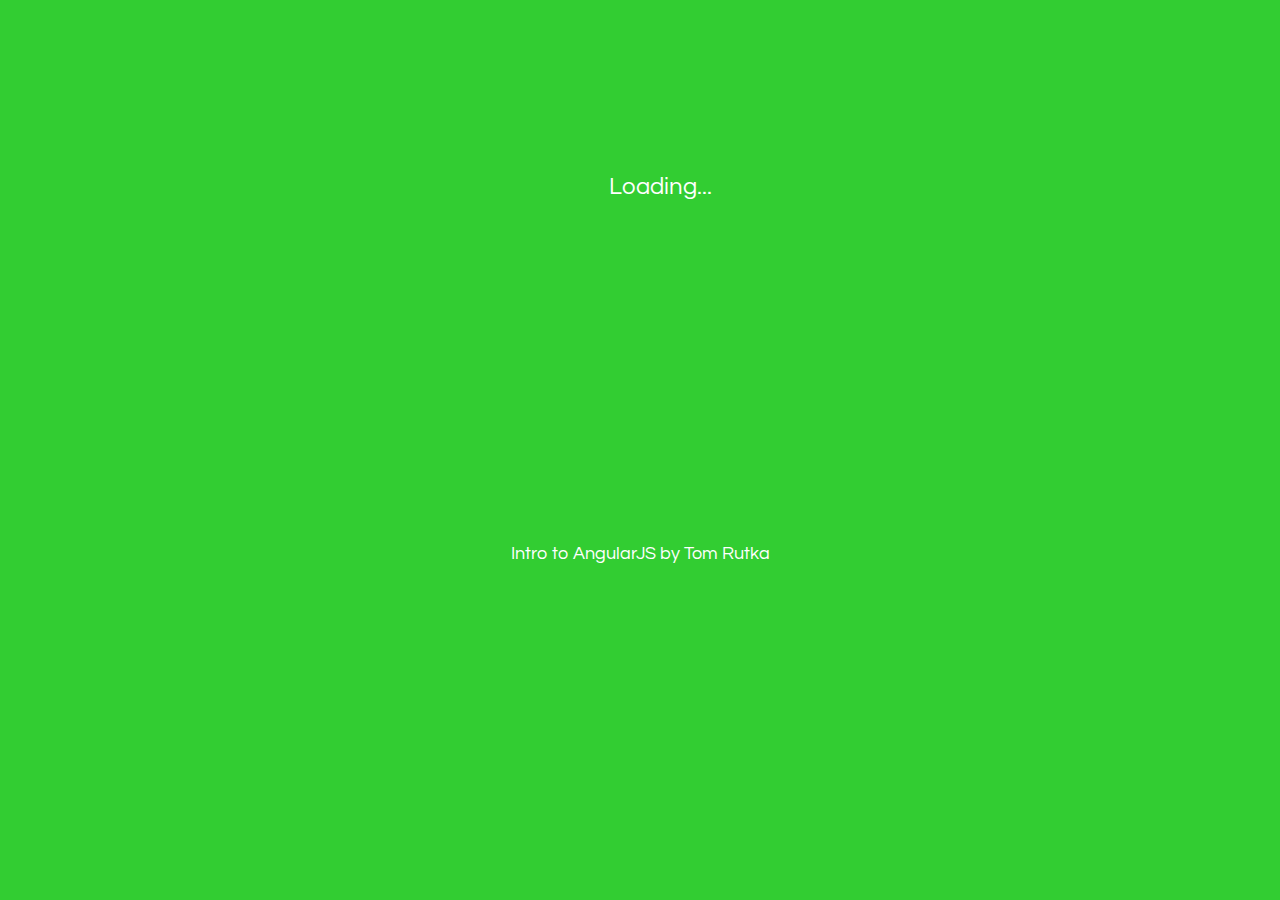
==== index.html @ 396d2c3d "first commit" ====
<!doctype html>
<html ng-app="myApp">
<head>
  <meta charset="utf-8">
  <title>Intro to AngularJS by Tom Rutka</title>
  <meta name="viewport" content="width=device-width, initial-scale=1.0">
	<script src="//code.angularjs.org/1.2.18/angular.min.js"></script>
	<script src="//code.angularjs.org/1.2.18/angular-route.min.js"></script>
	<script src="//code.angularjs.org/1.2.18/angular-animate.min.js"></script>
	<script type="text/javascript" src="js/app.js"></script>
	<script type="text/javascript" src="js/controller.js"></script>
	<link href='http://fonts.googleapis.com/css?family=Questrial' rel='stylesheet' type='text/css'>
	<link href='css/main.css' rel='stylesheet' type='text/css'>


</head>
<body>
	<div id="home" ng-view>Loading...</div>
	<footer>Intro to AngularJS by Tom Rutka</footer>
</body>
</html>
---- css/main.css ----
body {
    	margin: 0;
    	padding: 0;
    	width: 100%;
    	font-size: 24px;
    	background-color: limegreen;
    }
    html {
		font-family: 'Questrial', sans-serif;
		font-weight: 400; 
    }
    h1 {
    	font-size: 1.25em;
    }
    div, p, a{
    	font: verdana;
    	color: #FFF;
    	text-align: center;
    	text-decoration: none;
    }
    p {
    	font-size: 18px;
    }
    a {
    	font-size: 1.8em;
    	text-shadow: none;
    	-webkit-transition:0.5s all;
 		 transition:0.5s all;
    }
    a:hover {
		text-shadow: 2px 2px 4px #333;
    }
    h2 { 
    	font-size: 56px;
    }
    ul {
    	list-style: none;
    	line-height: 1.8em;
    }
	#home {
		display: block;
		margin: 0 auto;
		padding: 20px;
		min-height: 300px;
		margin-top: 12%;
		width: 100%;
		min-width: 400px;
	}
	button {
	  font-size: .8em;
	  -webkit-border-radius: 8;
	  -moz-border-radius: 8;
	  border-radius: 8px;
	  color: #FFF;
	  padding: 8px;
	  background: green;
	  text-shadow: 2px 2px 4px #333;
	  border: none;
	  border-bottom: solid black 4px;
	  text-decoration: none;
	}

	button.btn:hover {
		text-shadow:none;
	    text-decoration: none;
	}

	form {
		margin: 20px 0;
	}
	input {
		margin: 12px;
		background-color: limegreen;
		font-size: .8em;
		color: #fff;
		border: none;
	}
	input:active {
		border: none;
	}
	input.ng-valid {

	}
	input.ng-invalid.ng-dirty {
		-moz-box-shadow:      0 0 2px 2px gold;
		  -webkit-box-shadow: 0 0 2px 2px gold;
		  box-shadow:         0 0 2px 2px gold;
	}
	input#answer {
		background-color: limegreen;
		font-size: 1.8em;
		color: #fff;
		border: none;
	}
	.flip {
	  -webkit-transition:0.5s;
	  transition:0.5s;
	  margin-top: 0;
	}

	.flip-add {
	  margin-top: -50%;
	}

	.ng-enter, .ng-leave.ng-leave-active {
	  opacity:0;
	}
	.ng-leave, .ng-enter.ng-enter-active {
  	  opacity:1;
	}
	.ng-leave {
	   -webkit-transition:0.25s all;
 		 transition:0.25s all;
	}
	.ng-enter {
	   -webkit-transition:1s all;
 		 transition:1s all;

	}
footer {
	padding-top: 50px;
	display: block;
	text-align: center;
	width: 400px;
	color: #fff;
	margin: 0 auto;
	font-size: 18px;
}
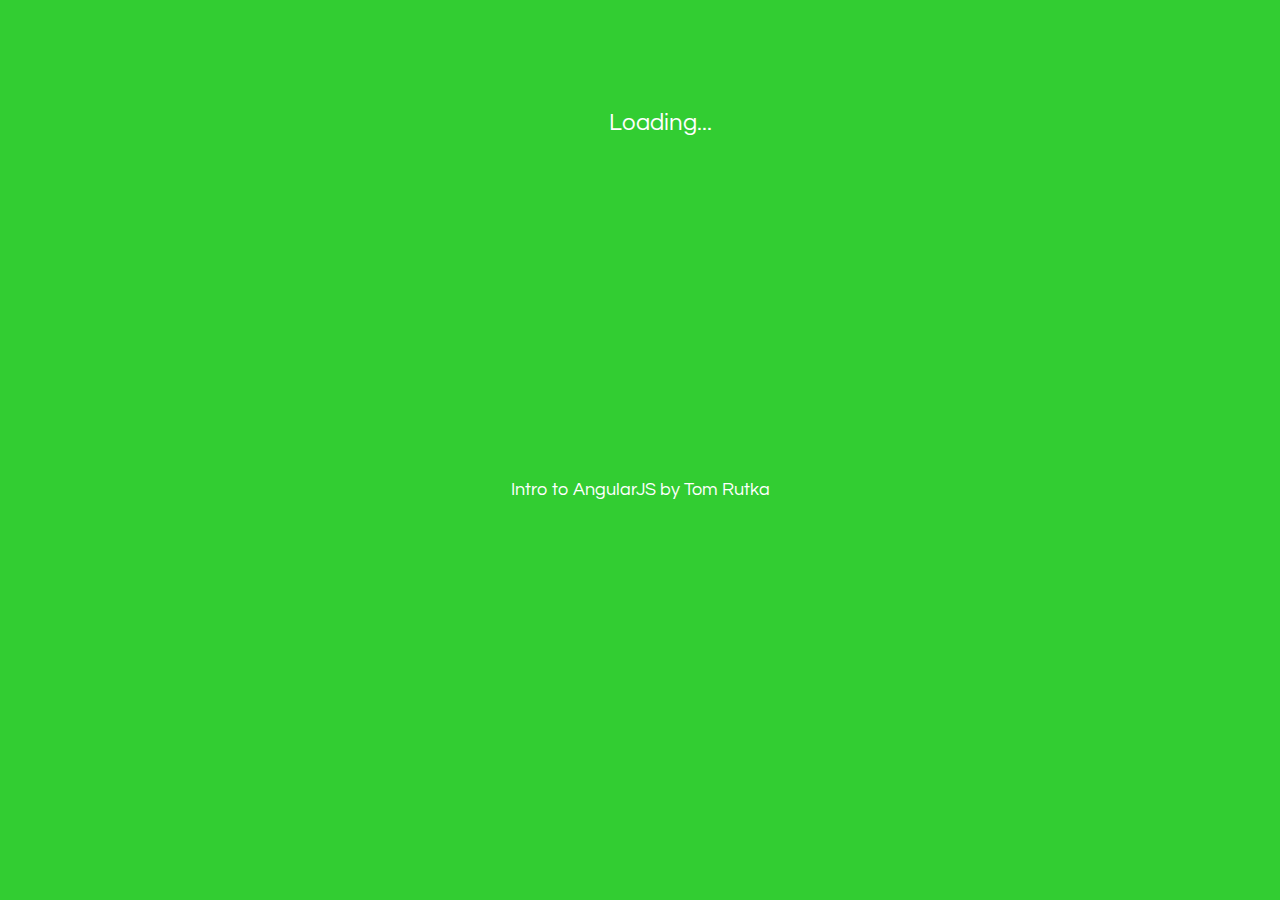
==== commit 9e33edc9: "Added data persistance using localstorage." ====
--- a/index.html
+++ b/index.html
@@ -9,6 +9,7 @@
 	<script src="//code.angularjs.org/1.2.18/angular-animate.min.js"></script>
 	<script type="text/javascript" src="js/app.js"></script>
 	<script type="text/javascript" src="js/controller.js"></script>
+	<script type="text/javascript" src="js/factory.js"></script>
 	<link href='http://fonts.googleapis.com/css?family=Questrial' rel='stylesheet' type='text/css'>
 	<link href='css/main.css' rel='stylesheet' type='text/css'>
 
@@ -16,7 +17,19 @@
 </head>
 <body>
 	<div id="home" ng-view>Loading...</div>
-	<footer>Intro to AngularJS by Tom Rutka</footer>
+
+	<footer><a href="http://angularjs.runastartup.com">Intro to AngularJS by Tom Rutka</a><br/>
+	  <div class="addthis_toolbox addthis_default_style ">
+  <a class="addthis_button_facebook_like" fb:like:layout="button_count"></a>
+  <a class="addthis_button_tweet"></a>
+  <a class="addthis_button_pinterest_pinit" pi:pinit:layout="horizontal"></a>
+  <a class="addthis_counter addthis_pill_style"></a>
+  </div>
+  <script type="text/javascript">var addthis_config = {"data_track_addressbar":true};</script>
+  <script type="text/javascript" src="//s7.addthis.com/js/300/addthis_widget.js#pubid=ra-4f8c637f46642484"></script>
+
+</footer>
+
 </body>
 </html>
 
--- a/css/main.css
+++ b/css/main.css
@@ -33,6 +33,9 @@
     h2 { 
     	font-size: 56px;
     }
+    footer a {
+    	font-size: 18px;
+    }
     ul {
     	list-style: none;
     	line-height: 1.8em;
@@ -42,7 +45,7 @@
 		margin: 0 auto;
 		padding: 20px;
 		min-height: 300px;
-		margin-top: 12%;
+		margin-top: 7%;
 		width: 100%;
 		min-width: 400px;
 	}
@@ -73,7 +76,7 @@
 		background-color: limegreen;
 		font-size: .8em;
 		color: #fff;
-		border: none;
+		border: 1px dashed #FFF;
 	}
 	input:active {
 		border: none;
@@ -90,7 +93,6 @@
 		background-color: limegreen;
 		font-size: 1.8em;
 		color: #fff;
-		border: none;
 	}
 	.flip {
 	  -webkit-transition:0.5s;
@@ -109,8 +111,8 @@
   	  opacity:1;
 	}
 	.ng-leave {
-	   -webkit-transition:0.25s all;
- 		 transition:0.25s all;
+	   -webkit-transition:0.2s all;
+ 		 transition:0.2s all;
 	}
 	.ng-enter {
 	   -webkit-transition:1s all;
@@ -125,4 +127,4 @@
 	color: #fff;
 	margin: 0 auto;
 	font-size: 18px;
-}+}
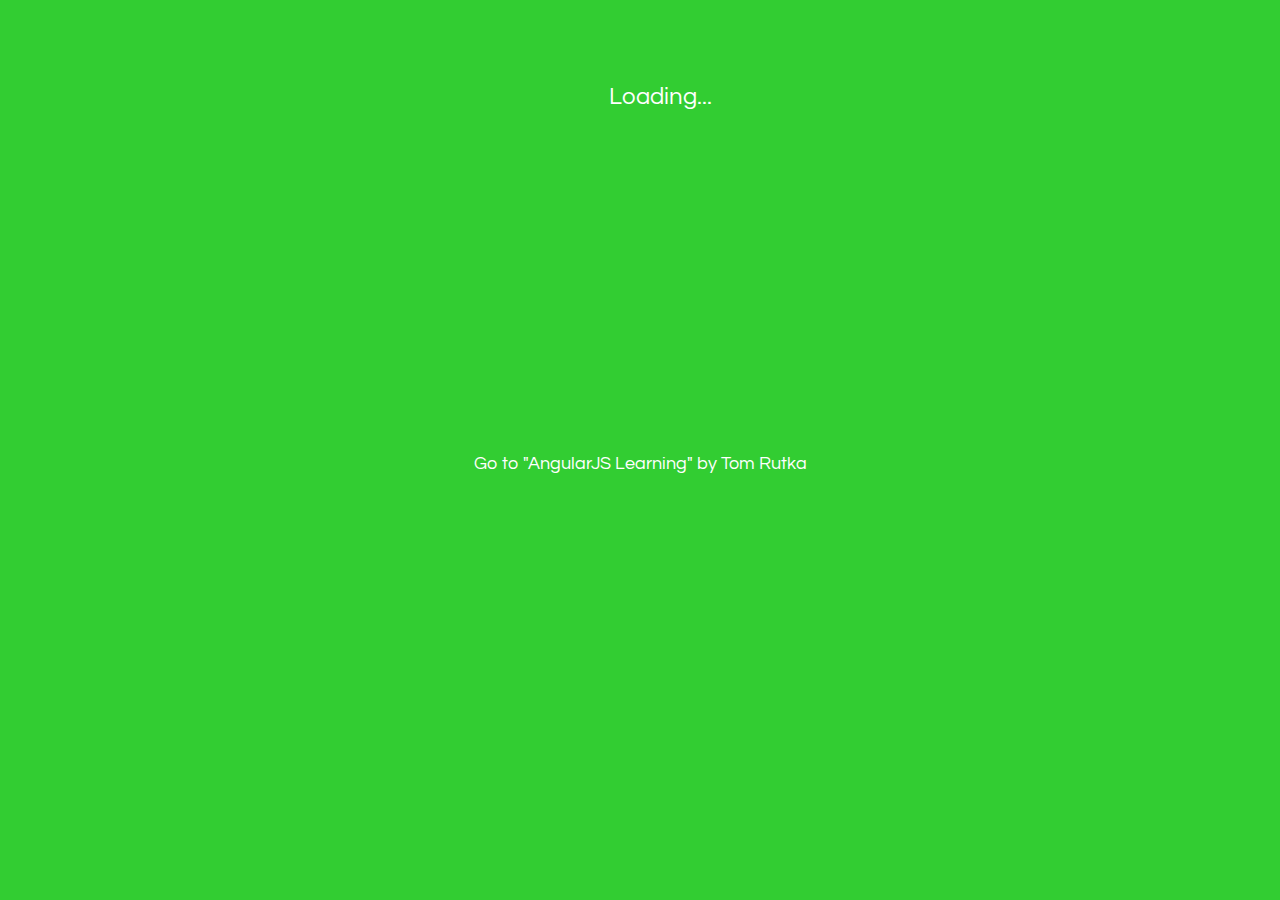
==== commit 6b07f6b0: "Text changes." ====
--- a/index.html
+++ b/index.html
@@ -18,8 +18,9 @@
 <body>
 	<div id="home" ng-view>Loading...</div>
 
-	<footer><a href="http://angularjs.runastartup.com">Intro to AngularJS by Tom Rutka</a><br/>
-	  <div class="addthis_toolbox addthis_default_style ">
+<footer><a href="http://angularjs.runastartup.com">Go to "AngularJS Learning" by Tom Rutka</a>
+  <br/><br/>
+  <div class="addthis_toolbox addthis_default_style ">
   <a class="addthis_button_facebook_like" fb:like:layout="button_count"></a>
   <a class="addthis_button_tweet"></a>
   <a class="addthis_button_pinterest_pinit" pi:pinit:layout="horizontal"></a>
@@ -27,7 +28,6 @@
   </div>
   <script type="text/javascript">var addthis_config = {"data_track_addressbar":true};</script>
   <script type="text/javascript" src="//s7.addthis.com/js/300/addthis_widget.js#pubid=ra-4f8c637f46642484"></script>
-
 </footer>
 
 </body>
--- a/css/main.css
+++ b/css/main.css
@@ -45,7 +45,7 @@
 		margin: 0 auto;
 		padding: 20px;
 		min-height: 300px;
-		margin-top: 7%;
+		margin-top: 5%;
 		width: 100%;
 		min-width: 400px;
 	}
